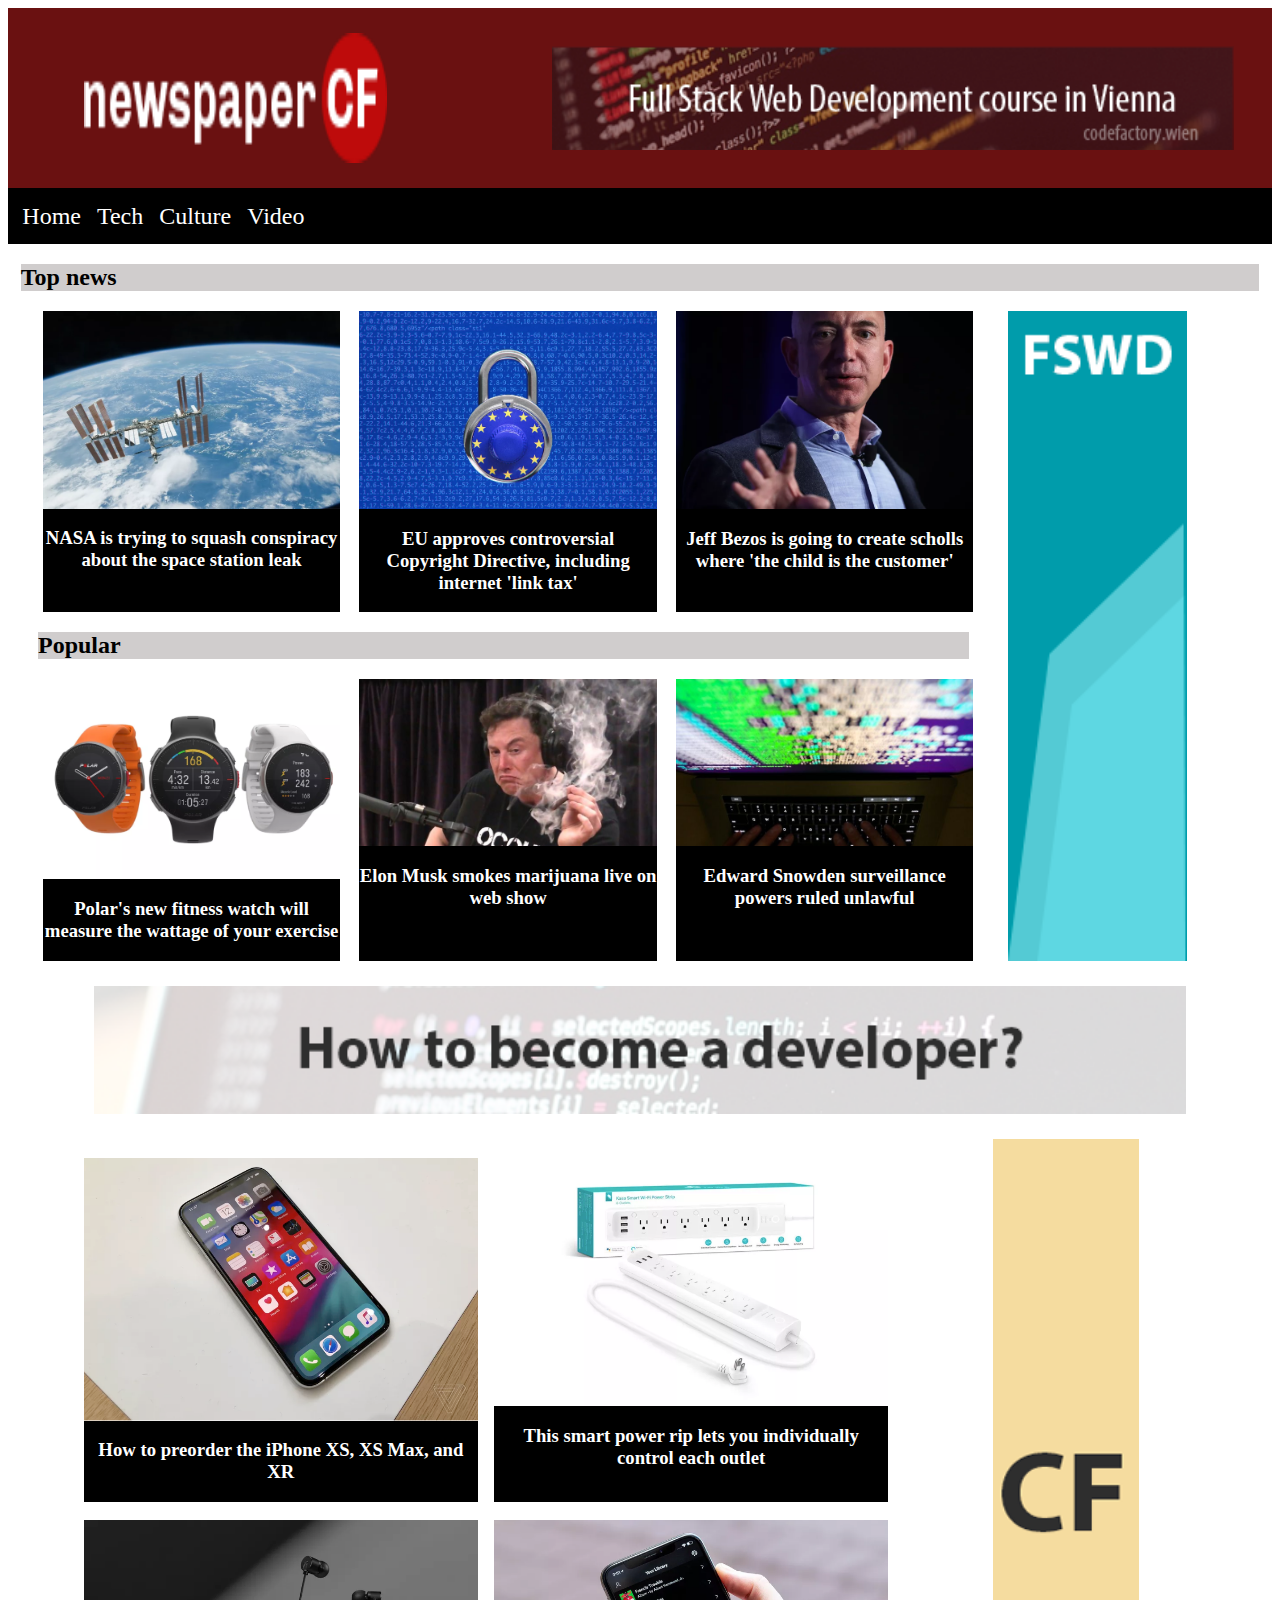
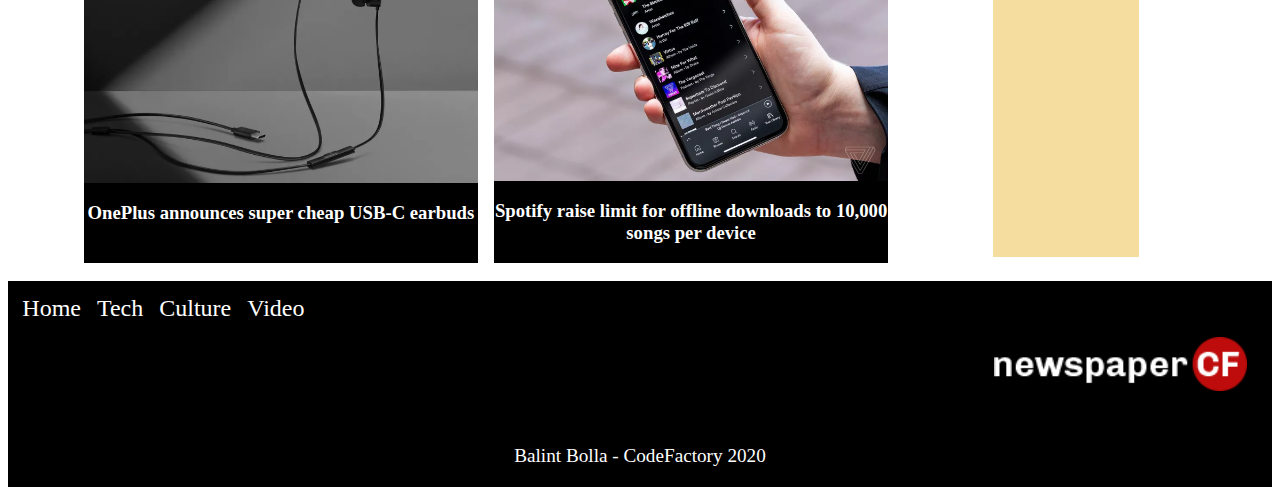
==== Code Review/index_ver1.html @ 018d4d08 "2nd code review" ====
<!DOCTYPE html>
<html>
<head>
	<title>Newspaper CF</title>
	<link rel="stylesheet" type="text/css" href="css/styles_ver1.css">
</head>
<body>
	<header>
		<div id="header">
			<div id="logo">
				<img class="logo" src="images/logo-newspaper-cf.png" alt="logo">
			</div>
			<div id="banner">
				<a class="banner" href="https://www.codefactory.wien/"><img  src="images/banner-1.png" alt="banner1" width="100%"></a>
			</div>
		</div>
		<div id="navbar">
			<ul>
				<li><a href="home.html">Home</a></li>
				<li><a href="tech.html">Tech</a></li>
				<li><a href="culture.html">Culture</a></li>
				<li><a href="video.html">Video</a></li>
			</ul>
		</div>
	</header>
		
		<div id="topnews">
			<h2>Top news</h2>
		</div>

		<div id="main-container1">
			<div id="news-container1">

				<div id="container1">

					<div id=news1>
						<img src="images/nasa.png" alt="nasa">
						<a class="article" href="article.html"><h3>NASA is trying to squash conspiracy about the space station leak</h3></a>
					</div>

					<div id="news2">
						<img src="images/eu.png" alt="eu">
						<a class="article" href="article.html"><h3>EU approves controversial Copyright Directive, including internet 'link tax'</h3></a>
					</div>

					<div id="news3">
						<img src="images/jeff.png" alt="jeff">
						<a class="article" href="article.html"><h3>Jeff Bezos is going to create scholls where 'the child is the customer'</h3></a>
					</div>

				</div>

				<div id="popular">
					<h2>Popular</h2>
				</div>


				<div id="container2">

					<div id="news4">
						<img src="images/polar.png" alt="polar">
						<a class="article" href="article.html"><h3>Polar's new fitness watch will measure the wattage of your exercise</h3></a>
					</div>

					<div id="news5">
						<img src="images/musk.jpg" alt="musk">
						<a class="article" href="article.html"><h3>Elon Musk smokes marijuana live on web show</h3></a>
					</div>

					<div id="news6">
						<img src="images/snowden.jpg" alt="snowden">
						<a class="article" href="article.html"><h3>Edward Snowden surveillance powers ruled unlawful</h3></a>
					</div>
				</div>
			
			</div>

			<div id="banner2-container">
				<a class="banner2" href="https://www.codefactory.wien/"><img  src="images/banner-2.png" alt="banner2" height="100%"></a>
			</div>

		</div>
			
			
		<div id="banner3-container">
			<a class="banner3" href="https://www.codefactory.wien/"><img  src="images/banner-3.png" alt="banner3">
		</div>

		<div id="main-container2">

			<div id="news-container2">

				<div id=container3>

					<div id=news7>
						<img src="images/iphone.png" alt="iphone">
						<a class="article" href="article.html"><h3>How to preorder the iPhone XS, XS Max, and XR</h3></a>
					</div>

					<div id="news8">
						<img src="images/smart.png" alt="smart">
						<a class="article" href="article.html"><h3>This smart power rip lets you individually control each outlet</h3></a>
					</div>
				</div>

				<div id=container4>

					<div id="news9">
						<img src="images/one.png" alt="one">
						<a class="article" href="article.html"><h3>OnePlus announces super cheap USB-C earbuds</h3></a>
					</div>

					<div id="news10">
						<img src="images/phone.png" alt="phone">
						<a class="article" href="article.html"><h3>Spotify raise limit for offline downloads to 10,000 songs per device</h3></a>
					</div>

				</div>

			</div>

			<div id="banner4-container">
				<a class="banner4" href="https://www.codefactory.wien/"><img  src="images/banner-4.png" alt="banner4" height="100%">
			</div>

		</div>

	<footer>
		<div id="navbar">
			<ul>
				<li><a href="#" >Home</a></li>
				<li><a href="#" >Tech</a></li>
				<li><a href="#" >Culture</a></li>
				<li><a href="#" >Video</a></li>
			</ul>
		</div>
		<div id="footer">
			<div id="footerlogo">
				<img class="footerlogo" src="images/logo-newspaper-cf.png" alt="logo">
			</div>
			<div id="footertext">
				<p class="footertext">Balint Bolla - CodeFactory 2020</p>
			</div>
		</div>
	</footer>

</body>
</html>
---- Code Review/css/styles_ver1.css ----
/* Header starts here*/
#header {
	background-color: #6A1111;
	height: 10%;
	display: flex;	
}

#logo {
	width: 40%;
	display: flex;
	justify-content: center;
}

#banner {
	width: 60%;
	display: flex;
	justify-content: center;
}

.logo {
	width: 60%;
	height: auto;
	margin: 5% 10% 5% 0;
}

.banner {
	width: 100%;
	height: auto;
	margin: 5%;
	object-fit: fill;
}

#navbar {
	background-color: black;
}

#navbar ul {
	list-style: none;
  	text-align: center;
  	padding: 0.5%;
  	margin: 0;
 	display: flex;
}

#navbar li {
	padding: 0.5rem;
	font-size: 150%;
}

#navbar a {
	text-decoration: none;
	color: white;
}
/* Header ends here*/

#topnews {
	background-color: #D0CDCD;
	margin: 1vw;
	padding: 0;
}

#main-container1 {
	
	display: flex;
}

#news-container1 {
	width: 90%;
	margin: 0 2%;
}

#banner2-container {
	width: 25%;
	display: flex;
	justify-content: center;
}

#banner2-container .banner2 {
	object-fit: fill;
	width: 100%;
}

#container1 {
	width: 100%;
	display: flex;
}

#news1, #news2, #news3 {
	width: 33%;
	margin: 0 1%;
	background-color: black;
	color: white;
	text-align: center;
}

#news1, #news2, #news3, img {
	max-width: 100%;
	max-height: 100%;
	display: block;
}

#popular {
	background-color: #D0CDCD;
	width: 98%;
	margin: 0 0.5%;
}

#container2 {
	width: 100%;
	display: flex;
}

#news4, #news5, #news6 {
	width: 33%;
	margin: 0 1%;
	background-color: black;
	color: white;
	text-align: center;
}

#news4, #news5, #news6, img {
	max-width: 100%;
	max-height: 100%;
	display: block;
}

#banner3-container {
	height: 10vw;
	margin: 2%;
	display: flex;
	justify-content: center;
}

#banner3-container .banner3 {
	object-fit: fill;
	width: 90%;
	margin: 0;
	padding: 0;
	display: flex;
}

.banner3 img {
	width: 100%;
	justify-content: center;
}

#main-container2 {
	margin: 0 2% 0 2%;
	display: flex;
}

#news-container2 {
	width: 90%;
	margin: 0 2%;
}

#banner4-container {
	width: 25%;
	margin-bottom: 2%;
	display: flex;
	justify-content: center;
}

#banner4-container .banner4 {
	object-fit: fill;
	width: 100%;
	padding: 0;
}

#container3, #container4 {
	display: flex;
	margin: 2%;
}

#container3 {
	width: 90%;
	display: flex;
}

#news7, #news8 {
	width: 50%;
	margin: 0 1%;
	background-color: black;
	color: white;
	text-align: center;
}

#news7, #news8, img {
	max-width: 100%;
	max-height: 100%;
	display: block;
}

#container4 {
	width: 90%;
	display: flex;
}

#news9, #news10 {
	width: 50%;
	margin: 0 1%;
	background-color: black;
	color: white;
	text-align: center;
}

#news9, #news10, img {
	max-width: 100%;
	max-height: 100%;
	display: block;
}

.article {
	text-decoration: none;
	color: white;
}
/* Footer starts here*/
#footer {
	background-color: black;
	height: 150px;
	display: flex;
	flex-direction: column;
	justify-content: space-between;
}

#footerlogo {
	display: flex;
	justify-content: flex-end;
}

.footerlogo {
	width: 20%;
	margin-right: 2%;
}

#footertext {
	display: flex;
	justify-content: center;
}

.footertext {
	font-size: 120%;
	color: white;
}
/* Footer ends here*/

@media screen and (max-width: 480px) {
	
	#banner {
		display: none;
	}

	#navbar ul {
		display: flex;
		justify-content: center;
	}


}
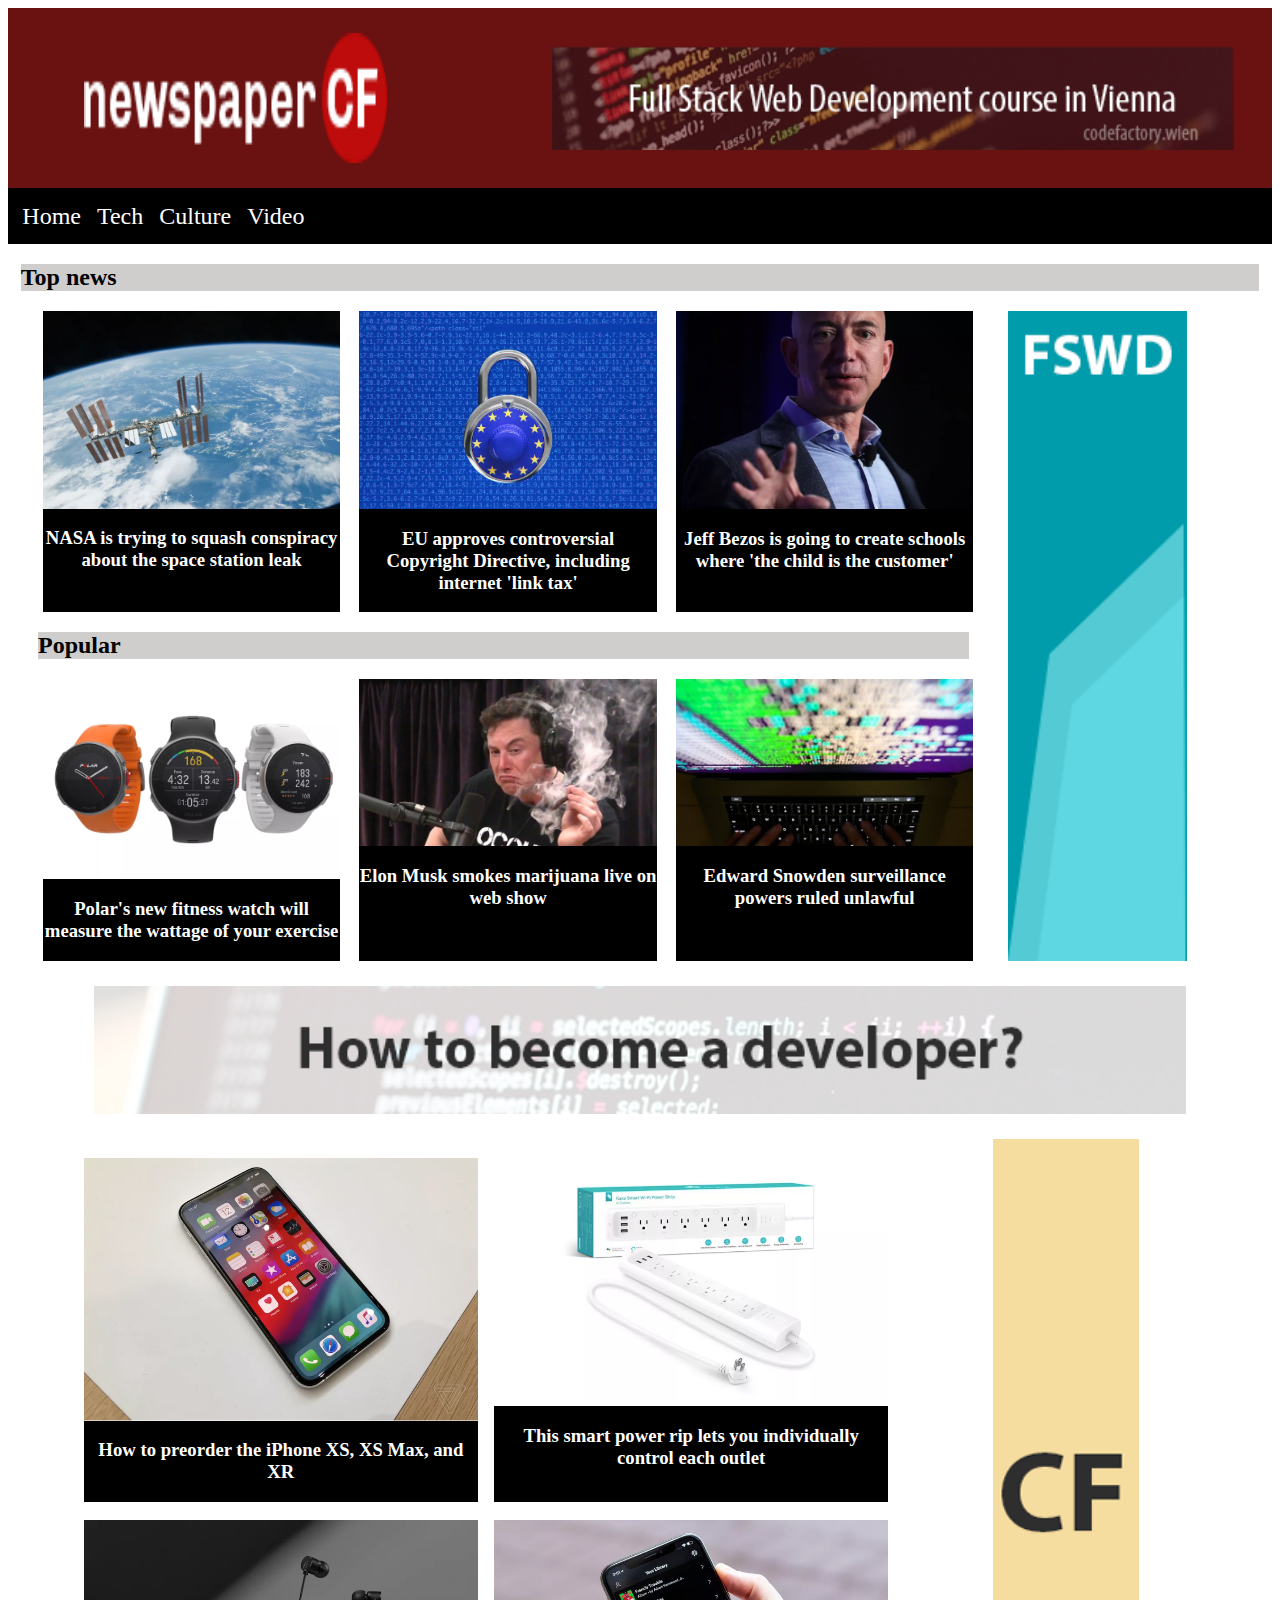
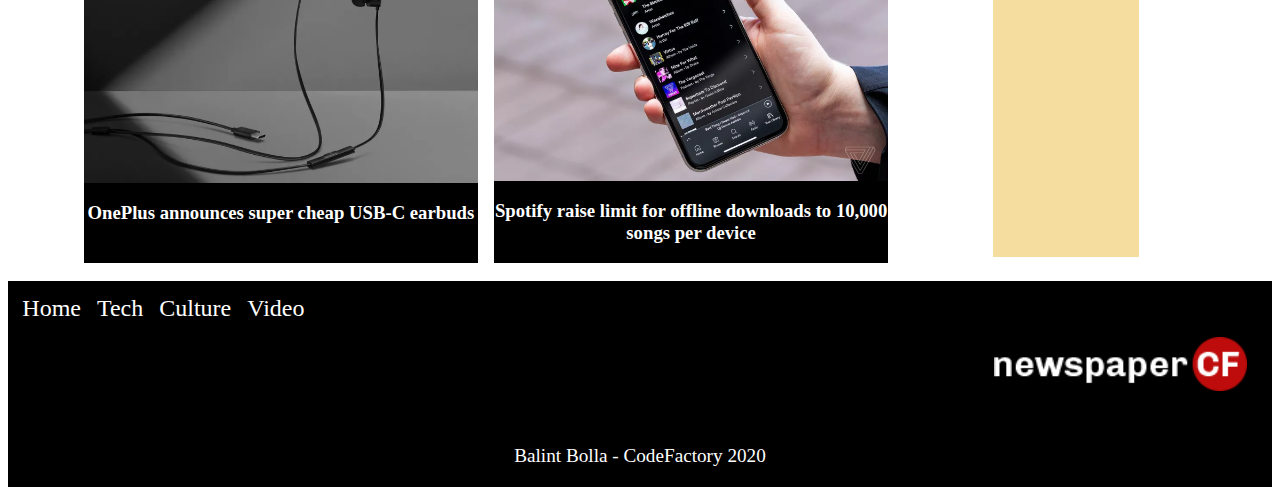
==== commit 3d606bbc: "fixing media query" ====
--- a/Code Review/index_ver1.html
+++ b/Code Review/index_ver1.html
@@ -45,7 +45,7 @@
 
 					<div id="news3">
 						<img src="images/jeff.png" alt="jeff">
-						<a class="article" href="article.html"><h3>Jeff Bezos is going to create scholls where 'the child is the customer'</h3></a>
+						<a class="article" href="article.html"><h3>Jeff Bezos is going to create schools where 'the child is the customer'</h3></a>
 					</div>
 
 				</div>
@@ -128,10 +128,10 @@
 	<footer>
 		<div id="navbar">
 			<ul>
-				<li><a href="#" >Home</a></li>
-				<li><a href="#" >Tech</a></li>
-				<li><a href="#" >Culture</a></li>
-				<li><a href="#" >Video</a></li>
+				<li><a href="home.html" >Home</a></li>
+				<li><a href="tech.html" >Tech</a></li>
+				<li><a href="culture.html" >Culture</a></li>
+				<li><a href="video.html" >Video</a></li>
 			</ul>
 		</div>
 		<div id="footer">
--- a/Code Review/css/styles_ver1.css
+++ b/Code Review/css/styles_ver1.css
@@ -250,11 +250,69 @@
 	#banner {
 		display: none;
 	}
+	
+	#banner2-container {
+		display: none;
+	}
+
+	#banner3-container {
+		display: none;
+	}
+
+	#banner4-container {
+		display: none;
+	}
 
 	#navbar ul {
 		display: flex;
 		justify-content: center;
 	}
 
-
+	#navbar li {
+		font-size: 120%;
+	}
+
+	#container1 {
+		display: flex;
+		flex-wrap: wrap;
+		justify-content: center;
+	}
+
+	#news3 {
+		margin-top: 2%;
+	}
+
+	#container2 {
+		display: flex;
+		flex-wrap: wrap;
+		justify-content: center;
+	}
+
+	#news6 {
+		margin-top: 2%;
+	}
+
+	#footerlogo {
+	width: 100%;
+	height: 70%;
+	display: flex;
+	justify-content: center;
+	}
+	
+	.footerlogo {
+		width: 50%;
+		height: 70%;
+	}
+
+	.footertext {
+	font-size: 100%;
+	}
+
+	h2 {
+		font-size: 100%;
+	}
+
+	h3 {
+		font-size: 80%;
+	}
 }